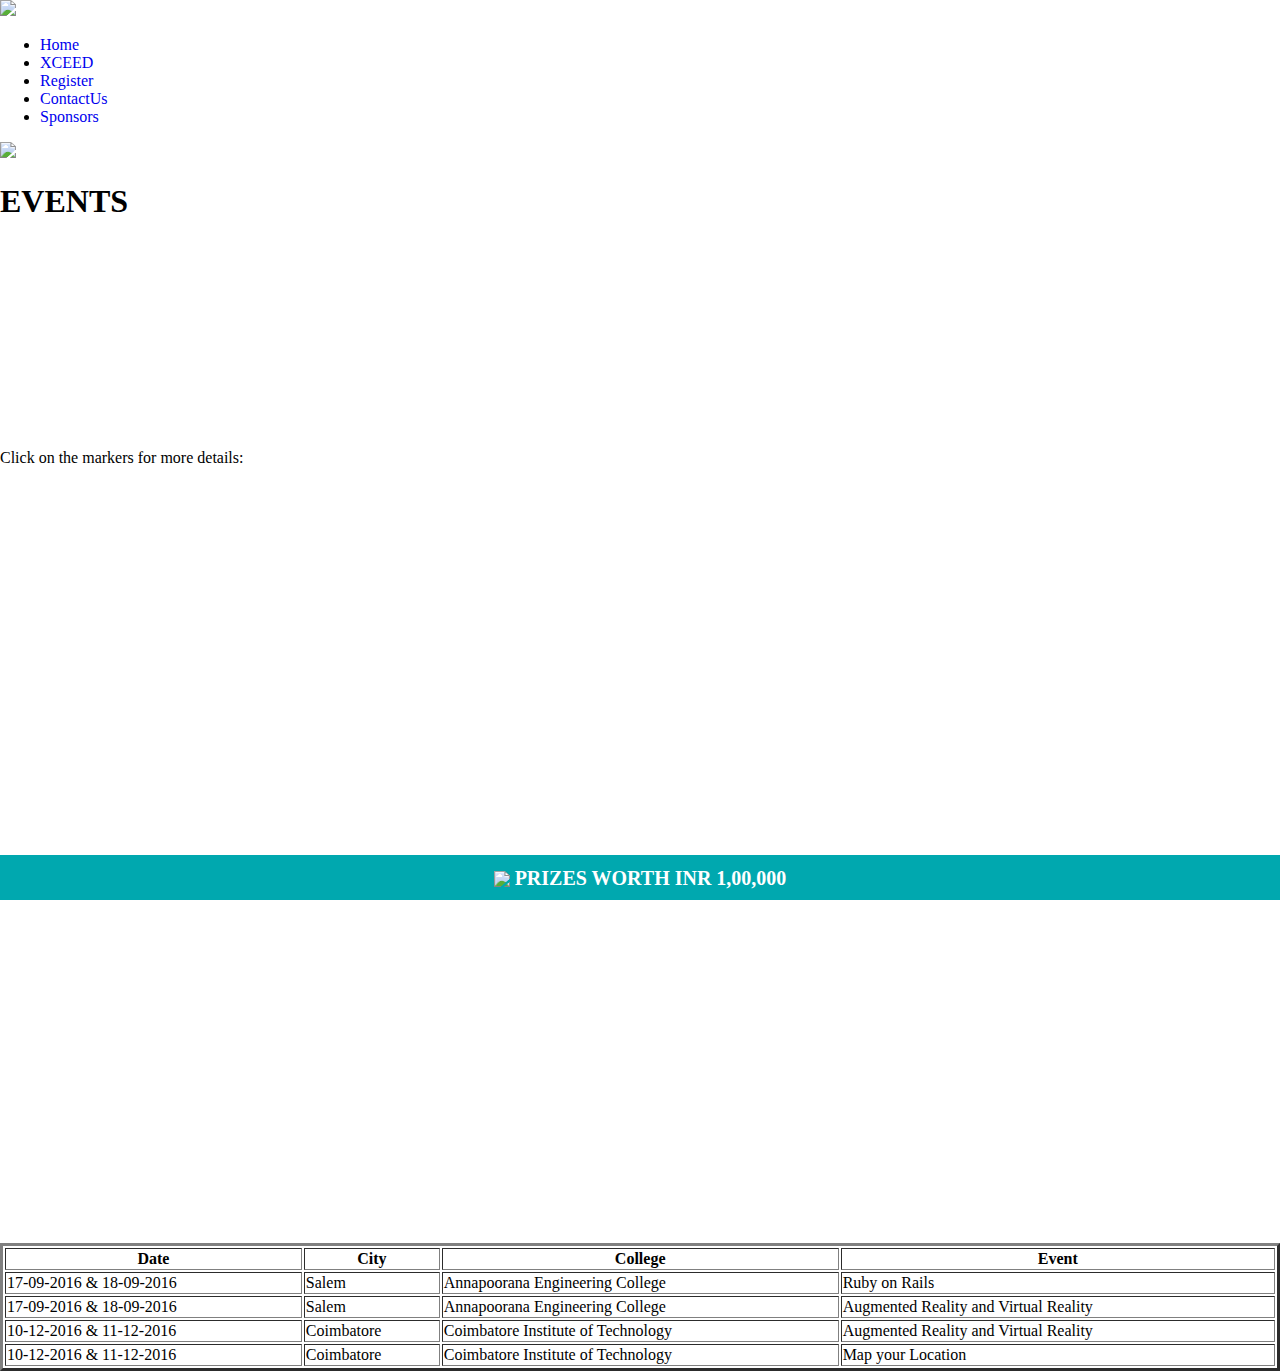
==== maps.html @ da53a8ea "Add files via upload" ====
<!DOCTYPE HTML>
<html>
  <head>
  <meta charset="utf-8">
  <meta http-equiv="X-UA-Compatible" content="IE=edge">
  <title>XCEED</title>
  <meta name="viewport" content="width=device-width, initial-scale=1">
  <meta name="description" content="Free HTML5 Website Template by gettemplates.co" />
  <meta name="keywords" content="free website templates, free html5, free template, free bootstrap, free website template, html5, css3, mobile first, responsive" />
  <meta name="author" content="gettemplates.co" />

    <!-- Facebook and Twitter integration -->
  <meta property="og:title" content=""/>
  <meta property="og:image" content=""/>
  <meta property="og:url" content=""/>
  <meta property="og:site_name" content=""/>
  <meta property="og:description" content=""/>
  <meta name="twitter:title" content="" />
  <meta name="twitter:image" content="" />
  <meta name="twitter:url" content="" />
  <meta name="twitter:card" content="" />

  <!-- <link href='https://fonts.googleapis.com/css?family=Work+Sans:400,300,600,400italic,700' rel='stylesheet' type='text/css'> -->
  
  <!-- Animate.css -->
  <link rel="stylesheet" href="css/animate.css">
  <!-- Icomoon Icon Fonts-->
  <link rel="stylesheet" href="css/icomoon.css">
  <!-- Bootstrap  -->
  <link rel="stylesheet" href="css/bootstrap.css">

  <!-- Magnific Popup -->
  <link rel="stylesheet" href="css/magnific-popup.css">

  <!-- Owl Carousel  -->
  <link rel="stylesheet" href="css/owl.carousel.min.css">
  <link rel="stylesheet" href="css/owl.theme.default.min.css">

  <!-- Theme style  -->
  <link rel="stylesheet" href="css/style.css">

  <!-- Modernizr JS -->
  <script src="js/modernizr-2.6.2.min.js"></script>
  <!-- FOR IE9 below -->
  <!--[if lt IE 9]>
  <script src="js/respond.min.js"></script>
  <![endif]-->

  </head>

  <style>
    #map {
        height: 80%;
        width:40%;
        margin-bottom: 40px;
        margin-left: 40px;
      }
      /* Optional: Makes the sample page fill the window. */
      html, body {
        height: 100%;
        margin: 0;
        padding: 0;
      }

    .row1{
      height:100%;
      width: 100%;
      margin-bottom: 100px;

    }

    .footer #trophyImage {
    display: inline;
    height: 40px;
    width: auto;
    vertical-align: middle;
  }
  
    .footer p {
    display: inline;
    vertical-align: middle;
  }
  .footer {
    position: fixed;
    bottom: 0;
    width: 100%;
    text-align: center;
    background: #00a8af;
    color: rgb(255,255,255);
    font-weight: 600;
    font-size: 20px;
    text-transform: uppercase;
    padding: 10px 0;
  }


  .lid{
    height:100px;
    width:560px;
    padding-top:10px 

  }

  .lid1{
    height:100%;
    width:100%;
    padding-top:10px ;
  }

    .clear {
       clear: both; 
       height: 60px;
     }
    .h1{
    font-family: "Times New Roman", Times, serif; 
    }

    a.one:link, a.one:visited {
      background-color: white;
      color: black;
      border: 2px solid #00a8af;
      padding: 10px 20px;
      text-align: center;
      text-decoration: none;
      display: inline-block;
  }

  a.one:hover, a.one:active {
    background-color:#00a8af;
    color: white;
    font-size:150%;
  }

  a:link {
    text-decoration: none;
      color: darkgreenyellow;
  }

  a:visited {
    color: Black;
    text-decoration: none;
  }

  a:hover {
    color: blueviolet;
      text-decoration: underline;
      font-size: 150%;
  }

  a:active {
    color: blueviolet;
      text-decoration: underline;
  }
      /* Always set the map height explicitly to define the size of the div
       * element that contains the map. */
     
/* newly added style*/

      .gtco-cover1 {
  height: 180px;
  background-size: cover;
  background-position: top center;
  background-repeat: no-repeat;
  position: relative;
  float: left;
  width: 100%;
}
.gtco-cover1 .overlay {
  z-index: 1;
  position: absolute;
  bottom: 0;
  top: 0;
  left: 0;
  right: 0;
  background: rgba(0, 0, 0, 0.4);
}
.gtco-cover1 > .gtco-container {
  position: relative;
  z-index: 10;
}
.gtco-container-lid {
  max-height: 140px;
  max-width:1140px;
  position: relative;
  margin: 0;
  padding-left: 15px;
  padding-right: 15px;
}

@media screen and (max-width: 768px) {
  .gtco-cover1 {
    height: 300px;

  }
}
.gtco-cover1 .display-t,
.gtco-cover1 .display-tc {
  height: 280px;
  display: table;
  width: 100%;
}
@media screen and (max-width: 768px) {
  .gtco-cover1 .display-t,
  .gtco-cover1 .display-tc {
    height: 300px;

  }
}
.gtco-cover1.gtco-cover-sm {
  height: 300px;

}
@media screen and (max-width: 768px) {
  .gtco-cover1.gtco-cover-sm {
    height: 400px;

  }
}
.gtco-cover1.gtco-cover-sm .display-t,
.gtco-cover1.gtco-cover-sm .display-tc {
  height: 600px;
  display: table;
  width: 100%;
}
@media screen and (max-width: 768px) {
  .gtco-cover1.gtco-cover-sm .display-t,
  .gtco-cover1.gtco-cover-sm .display-tc {
    height: 400px;

  }
}


  </style>

  <script>
var map;
function initMap() { 
var Chennai = {lat: 13.082680, lng:80.270718}; 
var Madurai = {lat: 9.886596, lng:78.074523}; 
var Coimbatore = {lat: 11.112592, lng:77.035749}; 
var Tirupati = {lat: 13.628756, lng: 79.419179}; 
var Vellore = {lat:12.968076, lng:79.148261}; 
var Salem = {lat:11.664325, lng: 78.146014}; 
var Trichy = {lat: 10.790483, lng: 78.704673}; 
var Suratkal = {lat: 22.255730, lng: 84.904721}; 
var Pilani = {lat: 28.358016, lng:75.588799};

var mapOptions = {
                    center: new google.maps.LatLng(16.9165, 79.1325),
                    zoom: 4,

                    //zoom: 11,
                    //center: new google.maps.LatLng(40.6700, -73.9400), 

                    styles: [{"featureType":"administrative","elementType":"labels.text.fill","stylers":[{"color":"#444444"}]},{"featureType":"landscape","elementType":"all","stylers":[{"color":"#f2f2f2"}]},{"featureType":"poi","elementType":"all","stylers":[{"visibility":"off"}]},{"featureType":"road","elementType":"all","stylers":[{"saturation":-100},{"lightness":45}]},{"featureType":"road.highway","elementType":"all","stylers":[{"visibility":"simplified"}]},{"featureType":"road.arterial","elementType":"labels.icon","stylers":[{"visibility":"off"}]},{"featureType":"transit","elementType":"all","stylers":[{"visibility":"off"}]},{"featureType":"water","elementType":"all","stylers":[{"color":"#b6dae0"},{"visibility":"on"}]}]
                };
var map = new google.maps.Map(document.getElementById('map'), mapOptions);


var Mad_content="<a href='temp.html'>Battle of Bots</a>" ;
var Che_content="<a href='temp.html'>Battle of Bots</a>" ;
var Coi_content="<ul style='list-style-type:circle'><li><a href='map_coimbatore.html'>Map your location</a></li><li><a href='arvr_coimbatore.html'>Augmented and Virtual Reality</li></a><li>Battle of Bots</li></ul>";
var Tiru_content="<a href='temp.html'>Battle of Bots</a>" ;
var Trichy_content="<a href='temp.html'>Battle of Bots</a>"  ;
var Sur_content="<a href='temp.html'>Battle of Bots</a>"  ;
var Pila_content="<a href='temp.html'>Battle of Bots</a>"  ;
var Vell_content="<ul style='list-style-type:circle'><li><a href='temp.html'>Battle of Bots</a>  </li><li>Robotics Workshop </li></ul>";
var salem_content="<ul style='list-style-type:disc'><li><a href='arvr_coimbatore.html'>Augmented and Virtual Reality</li></a><li>Tweet it like twitter </li><li><a href='ror_salem.html'>Ruby on Rails</li></a></ul>";

var infowindow0 = new google.maps.InfoWindow({ content: Mad_content });
var infowindow1 = new google.maps.InfoWindow({ content: Che_content });
var infowindow2 = new google.maps.InfoWindow({ content: Coi_content });
var infowindow3 = new google.maps.InfoWindow({ content: Tiru_content });
var infowindow4 = new google.maps.InfoWindow({ content: Trichy_content });
var infowindow5 = new google.maps.InfoWindow({ content: Sur_content });
var infowindow6 = new google.maps.InfoWindow({ content: Pila_content });
var infowindow7 = new google.maps.InfoWindow({ content: Vell_content });
var infowindow8 = new google.maps.InfoWindow({ content: salem_content });
  
var marker0 = new google.maps.Marker({ position: Madurai ,map: map,title:'Thiagarajar College of Engineering,Madurai' }); 
var marker1 = new google.maps.Marker({ position: Coimbatore ,map: map,title:'Coimbatore institute of technology' });
var marker2 = new google.maps.Marker({ position: Tirupati ,map: map,title:'IIT Tirupathi'}); 
var marker3 = new google.maps.Marker({ position: Vellore, map: map,title:'Vellore Institute of Technology,Vellore' }); 
var marker4 = new google.maps.Marker({ position: Salem ,map: map ,title:'Annapoorana Engineering College,Salem'}); 
var marker5 = new google.maps.Marker({ position: Trichy ,map: map ,title:'Trichy'}); 
var marker6 = new google.maps.Marker({ position: Suratkal ,map: map ,title:'NIT Suratkal'}); 
var marker7 = new google.maps.Marker({ position: Pilani ,map: map ,title:'BITS Pilani'}); 
var marker8 = new google.maps.Marker({ position: Chennai ,map: map ,title:'Easwari Engineering College,Chennai'});
marker0.addListener('click', function() { infowindow0.open(map, marker0); });

marker1.addListener('click', function() { infowindow2.open(map, marker1); });
marker2.addListener('click', function() { infowindow3.open(map, marker2); });
marker3.addListener('click', function() { infowindow7.open(map, marker3); });
marker4.addListener('click', function() { infowindow8.open(map, marker4); });
marker5.addListener('click', function() { infowindow4.open(map, marker5); });
marker6.addListener('click', function() { infowindow5.open(map, marker6); });
marker7.addListener('click', function() { infowindow6.open(map, marker7); });
marker8.addListener('click', function() { infowindow1.open(map, marker8); });

 }

</script>


    <script src="https://maps.googleapis.com/maps/api/js?key=AIzaSyCWWqiC71LSZF1OQMVB8kbiRELkWx_2TF8&callback=initMap"
    async defer></script>
  <body>
    



<!--  MENU   ALONG WITH BGIMAGE-->

  <div class="gtco-loader"></div>
  

  <nav class="gtco-nav" role="navigation">
    <div class="gtco-container">
      <div class="row">
        <div class="col-xs-5 col-sm-3 ">
          <img class ="photo" src="images/k.png" >
        </div>
    
        <div class="col-xs-6 text-center menu-1">
          <ul>
            <li><a href="index.html">Home</a></li>
            <li  class="active"><a href="maps.html">XCEED</a></li>
            <li><a href="#">Register</a></li>
            <li><a href="contactus.html">ContactUs</a></li>
            <li><a href="sponsor.html">Sponsors</a></li>
          </ul>

        </div>


        <div class="col-xs-5 col-sm-3 ">
          <img class ="photo" src="images/unesco.png" >
        </div>

      </div>
      
    </div>
  </nav>


  <!--  BGIMAGE ALONG WITH TEXT ON IMAGE-->

  <header id="gtco-header" class="gtco-cover" role="banner" style="background-image:url(images/img_bg_1.jpg); height: 250px">
    <div class="gtco-container">
      <div class="row">
        <div class="col-md-8 col-md-offset-2 text-center">
          <div class="display-t" style="height:300px;">
            <div class="display-tc animate-box" style="height:300px;"  data-animate-effect="fadeIn">
              <h1 class = "titl">EVENTS</h1>
            </div>
          </div>
        </div>
      </div>
    </div>
  </header>
  


<!--   INFO BELOW  BELOW BACKGROUND IMAGE-->

<div class="row1">
<p>Click on the markers for more details:</p>
<div id="map" class="feature-left" ></div>  

      <div class="col-md-6">
        <div class="display-t"> 
          <table border="3" class="row1">
            <tr>
              <th>Date</th>
              <th>City</th>
              <th>College</th>
              <th>Event</th>
            </tr>

            <tr>
              <td>17-09-2016 & 18-09-2016</td>
              <td>Salem</td>
              <td>Annapoorana Engineering College</td>
              <td>Ruby on Rails</td>
            </tr>
            <tr>
              <td>17-09-2016 & 18-09-2016</td>
              <td>Salem</td>
              <td>Annapoorana Engineering College</td>
              <td>Augmented Reality and Virtual Reality</td>           
            <tr>
              <td>10-12-2016 & 11-12-2016</td>
              <td>Coimbatore</td>
              <td>Coimbatore Institute of Technology</td>
              <td>Augmented Reality and Virtual Reality</td> 
            </tr>
            <tr>
              <td>10-12-2016 & 11-12-2016</td>
              <td>Coimbatore</td>
              <td>Coimbatore Institute of Technology</td>
              <td>Map your Location</td> 
            </tr>
          </table>
        </div>
      </div>
    </div>
  </div> 


</div>

  <div class="footer">
    <img src="images/trophy.png" id="trophyImage" height= 60 />
    <p>Prizes worth INR 1,00,000</p>
  </div>

  <div class="gototop js-top">
    <a href="#" class="js-gotop"><i class="icon-arrow-up"></i></a>
  </div>
  
  <!-- jQuery -->
  <script src="js/jquery.min.js"></script>
  <!-- jQuery Easing -->
  <script src="js/jquery.easing.1.3.js"></script>
  <!-- Bootstrap -->
  <script src="js/bootstrap.min.js"></script>
  <!-- Waypoints -->
  <script src="js/jquery.waypoints.min.js"></script>
  <!-- Carousel -->
  <script src="js/owl.carousel.min.js"></script>
  <!-- countTo -->
  <script src="js/jquery.countTo.js"></script>
  <!-- Magnific Popup -->
  <script src="js/jquery.magnific-popup.min.js"></script>
  <script src="js/magnific-popup-options.js"></script>
  <!-- Main -->
  <script src="js/main.js"></script>

  </body>
</html>
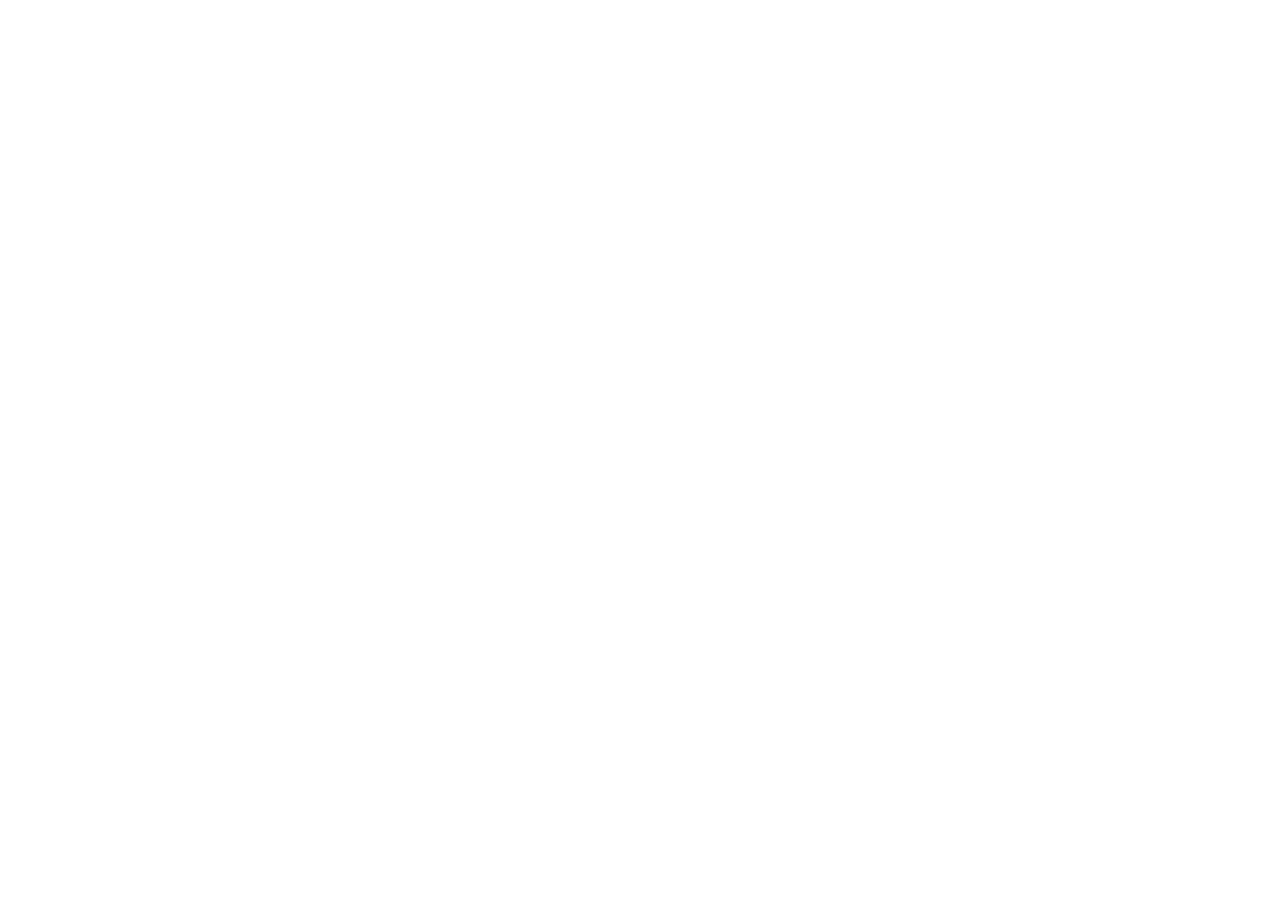
==== commit da2ff5c3: "Add files via upload" ====
--- a/maps.html
+++ b/maps.html
@@ -10,6 +10,12 @@
   <meta name="keywords" content="free website templates, free html5, free template, free bootstrap, free website template, html5, css3, mobile first, responsive" />
   <meta name="author" content="gettemplates.co" />
 
+  <!--
+    Oxygen by gettemplates.co
+    Twitter: http://twitter.com/gettemplateco
+    URL: http://gettemplates.co
+  -->
+
     <!-- Facebook and Twitter integration -->
   <meta property="og:title" content=""/>
   <meta property="og:image" content=""/>
@@ -21,12 +27,13 @@
   <meta name="twitter:url" content="" />
   <meta name="twitter:card" content="" />
 
-  <!-- <link href='https://fonts.googleapis.com/css?family=Work+Sans:400,300,600,400italic,700' rel='stylesheet' type='text/css'> -->
+  <!-- <link href='https://fonts.googleapis.com/css?family=Work+Sans:400,300,600,400italic,700' rel='stylesheet' type=' .text/s'> -->
   
   <!-- Animate.css -->
   <link rel="stylesheet" href="css/animate.css">
   <!-- Icomoon Icon Fonts-->
-  <link rel="stylesheet" href="css/icomoon.css">
+  <link rel="stylesheet" href="css/style.css">
+  
   <!-- Bootstrap  -->
   <link rel="stylesheet" href="css/bootstrap.css">
 
@@ -38,76 +45,19 @@
   <link rel="stylesheet" href="css/owl.theme.default.min.css">
 
   <!-- Theme style  -->
-  <link rel="stylesheet" href="css/style.css">
+  <link rel="stylesheet" href="css/icomoon.css">
 
   <!-- Modernizr JS -->
   <script src="js/modernizr-2.6.2.min.js"></script>
   <!-- FOR IE9 below -->
   <!--[if lt IE 9]>
-  <script src="js/respond.min.js"></script>
+  <s  .criptrc="js/respond.min.js"></script>
   <![endif]-->
 
   </head>
 
-  <style>
-    #map {
-        height: 80%;
-        width:40%;
-        margin-bottom: 40px;
-        margin-left: 40px;
-      }
-      /* Optional: Makes the sample page fill the window. */
-      html, body {
-        height: 100%;
-        margin: 0;
-        padding: 0;
-      }
-
-    .row1{
-      height:100%;
-      width: 100%;
-      margin-bottom: 100px;
-
-    }
-
-    .footer #trophyImage {
-    display: inline;
-    height: 40px;
-    width: auto;
-    vertical-align: middle;
-  }
-  
-    .footer p {
-    display: inline;
-    vertical-align: middle;
-  }
-  .footer {
-    position: fixed;
-    bottom: 0;
-    width: 100%;
-    text-align: center;
-    background: #00a8af;
-    color: rgb(255,255,255);
-    font-weight: 600;
-    font-size: 20px;
-    text-transform: uppercase;
-    padding: 10px 0;
-  }
-
-
-  .lid{
-    height:100px;
-    width:560px;
-    padding-top:10px 
-
-  }
-
-  .lid1{
-    height:100%;
-    width:100%;
-    padding-top:10px ;
-  }
-
+  <!--  MENU   ALONG WITH BGIMAGE-->
+  <style type="text/css">
     .clear {
        clear: both; 
        height: 60px;
@@ -115,7 +65,6 @@
     .h1{
     font-family: "Times New Roman", Times, serif; 
     }
-
     a.one:link, a.one:visited {
       background-color: white;
       color: black;
@@ -125,197 +74,113 @@
       text-decoration: none;
       display: inline-block;
   }
-
   a.one:hover, a.one:active {
     background-color:#00a8af;
     color: white;
     font-size:150%;
   }
-
   a:link {
     text-decoration: none;
       color: darkgreenyellow;
   }
-
   a:visited {
     color: Black;
     text-decoration: none;
   }
-
   a:hover {
     color: blueviolet;
       text-decoration: underline;
       font-size: 150%;
   }
-
   a:active {
     color: blueviolet;
       text-decoration: underline;
   }
       /* Always set the map height explicitly to define the size of the div
        * element that contains the map. */
-     
-/* newly added style*/
-
-      .gtco-cover1 {
-  height: 180px;
-  background-size: cover;
-  background-position: top center;
-  background-repeat: no-repeat;
-  position: relative;
-  float: left;
+  #map {
+  margin-top: 20px;
+  height: 90%;
   width: 100%;
-}
-.gtco-cover1 .overlay {
-  z-index: 1;
-  position: absolute;
-  bottom: 0;
-  top: 0;
-  left: 0;
-  right: 0;
-  background: rgba(0, 0, 0, 0.4);
-}
-.gtco-cover1 > .gtco-container {
-  position: relative;
-  z-index: 10;
-}
-.gtco-container-lid {
-  max-height: 140px;
-  max-width:1140px;
-  position: relative;
-  margin: 0;
-  padding-left: 15px;
-  padding-right: 15px;
-}
-
-@media screen and (max-width: 768px) {
-  .gtco-cover1 {
-    height: 300px;
-
-  }
-}
-.gtco-cover1 .display-t,
-.gtco-cover1 .display-tc {
-  height: 280px;
-  display: table;
-  width: 100%;
-}
-@media screen and (max-width: 768px) {
-  .gtco-cover1 .display-t,
-  .gtco-cover1 .display-tc {
-    height: 300px;
-
-  }
-}
-.gtco-cover1.gtco-cover-sm {
-  height: 300px;
-
-}
-@media screen and (max-width: 768px) {
-  .gtco-cover1.gtco-cover-sm {
-    height: 400px;
-
-  }
-}
-.gtco-cover1.gtco-cover-sm .display-t,
-.gtco-cover1.gtco-cover-sm .display-tc {
-  height: 600px;
-  display: table;
-  width: 100%;
-}
-@media screen and (max-width: 768px) {
-  .gtco-cover1.gtco-cover-sm .display-t,
-  .gtco-cover1.gtco-cover-sm .display-tc {
-    height: 400px;
-
-  }
-}
-
-
+  border-radius: 30px;
+  }
+  html, body {
+        height: 100%;
+        margin: 0;
+        padding: 0;
+     }
   </style>
 
+
   <script>
-var map;
-function initMap() { 
-var Chennai = {lat: 13.082680, lng:80.270718}; 
-var Madurai = {lat: 9.886596, lng:78.074523}; 
-var Coimbatore = {lat: 11.112592, lng:77.035749}; 
-var Tirupati = {lat: 13.628756, lng: 79.419179}; 
-var Vellore = {lat:12.968076, lng:79.148261}; 
-var Salem = {lat:11.664325, lng: 78.146014}; 
-var Trichy = {lat: 10.790483, lng: 78.704673}; 
-var Suratkal = {lat: 22.255730, lng: 84.904721}; 
-var Pilani = {lat: 28.358016, lng:75.588799};
-
-var mapOptions = {
-                    center: new google.maps.LatLng(16.9165, 79.1325),
-                    zoom: 4,
-
-                    //zoom: 11,
-                    //center: new google.maps.LatLng(40.6700, -73.9400), 
-
-                    styles: [{"featureType":"administrative","elementType":"labels.text.fill","stylers":[{"color":"#444444"}]},{"featureType":"landscape","elementType":"all","stylers":[{"color":"#f2f2f2"}]},{"featureType":"poi","elementType":"all","stylers":[{"visibility":"off"}]},{"featureType":"road","elementType":"all","stylers":[{"saturation":-100},{"lightness":45}]},{"featureType":"road.highway","elementType":"all","stylers":[{"visibility":"simplified"}]},{"featureType":"road.arterial","elementType":"labels.icon","stylers":[{"visibility":"off"}]},{"featureType":"transit","elementType":"all","stylers":[{"visibility":"off"}]},{"featureType":"water","elementType":"all","stylers":[{"color":"#b6dae0"},{"visibility":"on"}]}]
-                };
-var map = new google.maps.Map(document.getElementById('map'), mapOptions);
-
-
-var Mad_content="<a href='temp.html'>Battle of Bots</a>" ;
-var Che_content="<a href='temp.html'>Battle of Bots</a>" ;
-var Coi_content="<ul style='list-style-type:circle'><li><a href='map_coimbatore.html'>Map your location</a></li><li><a href='arvr_coimbatore.html'>Augmented and Virtual Reality</li></a><li>Battle of Bots</li></ul>";
-var Tiru_content="<a href='temp.html'>Battle of Bots</a>" ;
-var Trichy_content="<a href='temp.html'>Battle of Bots</a>"  ;
-var Sur_content="<a href='temp.html'>Battle of Bots</a>"  ;
-var Pila_content="<a href='temp.html'>Battle of Bots</a>"  ;
-var Vell_content="<ul style='list-style-type:circle'><li><a href='temp.html'>Battle of Bots</a>  </li><li>Robotics Workshop </li></ul>";
-var salem_content="<ul style='list-style-type:disc'><li><a href='arvr_coimbatore.html'>Augmented and Virtual Reality</li></a><li>Tweet it like twitter </li><li><a href='ror_salem.html'>Ruby on Rails</li></a></ul>";
-
-var infowindow0 = new google.maps.InfoWindow({ content: Mad_content });
-var infowindow1 = new google.maps.InfoWindow({ content: Che_content });
-var infowindow2 = new google.maps.InfoWindow({ content: Coi_content });
-var infowindow3 = new google.maps.InfoWindow({ content: Tiru_content });
-var infowindow4 = new google.maps.InfoWindow({ content: Trichy_content });
-var infowindow5 = new google.maps.InfoWindow({ content: Sur_content });
-var infowindow6 = new google.maps.InfoWindow({ content: Pila_content });
-var infowindow7 = new google.maps.InfoWindow({ content: Vell_content });
-var infowindow8 = new google.maps.InfoWindow({ content: salem_content });
-  
-var marker0 = new google.maps.Marker({ position: Madurai ,map: map,title:'Thiagarajar College of Engineering,Madurai' }); 
-var marker1 = new google.maps.Marker({ position: Coimbatore ,map: map,title:'Coimbatore institute of technology' });
-var marker2 = new google.maps.Marker({ position: Tirupati ,map: map,title:'IIT Tirupathi'}); 
-var marker3 = new google.maps.Marker({ position: Vellore, map: map,title:'Vellore Institute of Technology,Vellore' }); 
-var marker4 = new google.maps.Marker({ position: Salem ,map: map ,title:'Annapoorana Engineering College,Salem'}); 
-var marker5 = new google.maps.Marker({ position: Trichy ,map: map ,title:'Trichy'}); 
-var marker6 = new google.maps.Marker({ position: Suratkal ,map: map ,title:'NIT Suratkal'}); 
-var marker7 = new google.maps.Marker({ position: Pilani ,map: map ,title:'BITS Pilani'}); 
-var marker8 = new google.maps.Marker({ position: Chennai ,map: map ,title:'Easwari Engineering College,Chennai'});
-marker0.addListener('click', function() { infowindow0.open(map, marker0); });
-
-marker1.addListener('click', function() { infowindow2.open(map, marker1); });
-marker2.addListener('click', function() { infowindow3.open(map, marker2); });
-marker3.addListener('click', function() { infowindow7.open(map, marker3); });
-marker4.addListener('click', function() { infowindow8.open(map, marker4); });
-marker5.addListener('click', function() { infowindow4.open(map, marker5); });
-marker6.addListener('click', function() { infowindow5.open(map, marker6); });
-marker7.addListener('click', function() { infowindow6.open(map, marker7); });
-marker8.addListener('click', function() { infowindow1.open(map, marker8); });
-
- }
-
-</script>
+    var map;
+    function initMap() { 
+    var Chennai = {lat: 13.082680, lng:80.270718}; 
+    var Madurai = {lat: 9.886596, lng:78.074523}; 
+    var Coimbatore = {lat: 11.112592, lng:77.035749}; 
+    var Tirupati = {lat: 13.628756, lng: 79.419179}; 
+    var Vellore = {lat:12.968076, lng:79.148261}; 
+    var Salem = {lat:11.664325, lng: 78.146014}; 
+    var Trichy = {lat: 10.790483, lng: 78.704673}; 
+    var Suratkal = {lat: 22.255730, lng: 84.904721}; 
+    var Pilani = {lat: 28.358016, lng:75.588799};
+    var mapOptions = {
+                        center: new google.maps.LatLng(18.0574 , 78.9382),
+                        zoom: 5,
+                        //zoom: 11,
+                        //center: new google.maps.LatLng(40.6700, -73.9400), 
+                        styles: [{"featureType":"administrative","elementType":"labels.text.fill","stylers":[{"color":"#444444"}]},{"featureType":"landscape","elementType":"all","stylers":[{"color":"#f2f2f2"}]},{"featureType":"poi","elementType":"all","stylers":[{"visibility":"off"}]},{"featureType":"road","elementType":"all","stylers":[{"saturation":-100},{"lightness":45}]},{"featureType":"road.highway","elementType":"all","stylers":[{"visibility":"simplified"}]},{"featureType":"road.arterial","elementType":"labels.icon","stylers":[{"visibility":"off"}]},{"featureType":"transit","elementType":"all","stylers":[{"visibility":"off"}]},{"featureType":"water","elementType":"all","stylers":[{"color":"#b6dae0"},{"visibility":"on"}]}]
+                    };
+    var map = new google.maps.Map(document.getElementById('map'), mapOptions);
+    var Mad_content="<a href='temp.html'>Battle of Bots</a>" ;
+    var Che_content="<a href='temp.html'>Battle of Bots</a>" ;
+    var Coi_content="<ul style='list-style-type:circle'><li><a href='map_coimbatore.html'>Map your location</a></li><li><a href='arvr_coimbatore.html'>Augmented and Virtual Reality</li></a><li>Battle of Bots</li></ul>";
+    var Tiru_content="<a href='temp.html'>Battle of Bots</a>" ;
+    var Trichy_content="<a href='temp.html'>Battle of Bots</a>"  ;
+    var Sur_content="<a href='temp.html'>Battle of Bots</a>"  ;
+    var Pila_content="<a href='temp.html'>Battle of Bots</a>"  ;
+    var Vell_content="<ul style='list-style-type:circle'><li><a href='temp.html'>Battle of Bots</a>  </li><li>Robotics Workshop </li></ul>";
+    var salem_content="<ul style='list-style-type:disc'><li><a href='arvr_coimbatore.html'>Augmented and Virtual Reality</li></a><li>Tweet it like twitter </li><li><a href='ror_salem.html'>Ruby on Rails</li></a></ul>";
+    var infowindow0 = new google.maps.InfoWindow({ content: Mad_content });
+    var infowindow1 = new google.maps.InfoWindow({ content: Che_content });
+    var infowindow2 = new google.maps.InfoWindow({ content: Coi_content });
+    var infowindow3 = new google.maps.InfoWindow({ content: Tiru_content });
+    var infowindow4 = new google.maps.InfoWindow({ content: Trichy_content });
+    var infowindow5 = new google.maps.InfoWindow({ content: Sur_content });
+    var infowindow6 = new google.maps.InfoWindow({ content: Pila_content });
+    var infowindow7 = new google.maps.InfoWindow({ content: Vell_content });
+    var infowindow8 = new google.maps.InfoWindow({ content: salem_content });
+      
+    var marker0 = new google.maps.Marker({ position: Madurai ,map: map,title:'Thiagarajar College of Engineering,Madurai' }); 
+    var marker1 = new google.maps.Marker({ position: Coimbatore ,map: map,title:'Coimbatore institute of technology' });
+    var marker2 = new google.maps.Marker({ position: Tirupati ,map: map,title:'IIT Tirupathi'}); 
+    var marker3 = new google.maps.Marker({ position: Vellore, map: map,title:'Vellore Institute of Technology,Vellore' }); 
+    var marker4 = new google.maps.Marker({ position: Salem ,map: map ,title:'Annapoorana Engineering College,Salem'}); 
+    var marker5 = new google.maps.Marker({ position: Trichy ,map: map ,title:'Trichy'}); 
+    var marker6 = new google.maps.Marker({ position: Suratkal ,map: map ,title:'NIT Suratkal'}); 
+    var marker7 = new google.maps.Marker({ position: Pilani ,map: map ,title:'BITS Pilani'}); 
+    var marker8 = new google.maps.Marker({ position: Chennai ,map: map ,title:'Easwari Engineering College,Chennai'});
+    marker0.addListener('click', function() { infowindow0.open(map, marker0); });
+    marker1.addListener('click', function() { infowindow2.open(map, marker1); });
+    marker2.addListener('click', function() { infowindow3.open(map, marker2); });
+    marker3.addListener('click', function() { infowindow7.open(map, marker3); });
+    marker4.addListener('click', function() { infowindow8.open(map, marker4); });
+    marker5.addListener('click', function() { infowindow4.open(map, marker5); });
+    marker6.addListener('click', function() { infowindow5.open(map, marker6); });
+    marker7.addListener('click', function() { infowindow6.open(map, marker7); });
+    marker8.addListener('click', function() { infowindow1.open(map, marker8); });
+    }
+  </script>
 
 
     <script src="https://maps.googleapis.com/maps/api/js?key=AIzaSyCWWqiC71LSZF1OQMVB8kbiRELkWx_2TF8&callback=initMap"
     async defer></script>
+
+
   <body>
-    
-
-
-
-<!--  MENU   ALONG WITH BGIMAGE-->
-
   <div class="gtco-loader"></div>
   
-
+  <div id="page">
   <nav class="gtco-nav" role="navigation">
     <div class="gtco-container">
       <div class="row">
@@ -326,12 +191,10 @@
         <div class="col-xs-6 text-center menu-1">
           <ul>
             <li><a href="index.html">Home</a></li>
-            <li  class="active"><a href="maps.html">XCEED</a></li>
-            <li><a href="#">Register</a></li>
+            <li class="active"><a href="maps.html">XCEED</a></li>
             <li><a href="contactus.html">ContactUs</a></li>
             <li><a href="sponsor.html">Sponsors</a></li>
           </ul>
-
         </div>
 
 
@@ -343,7 +206,6 @@
       
     </div>
   </nav>
-
 
   <!--  BGIMAGE ALONG WITH TEXT ON IMAGE-->
 
@@ -360,66 +222,110 @@
       </div>
     </div>
   </header>
-  
-
-
-<!--   INFO BELOW  BELOW BACKGROUND IMAGE-->
-
-<div class="row1">
-<p>Click on the markers for more details:</p>
-<div id="map" class="feature-left" ></div>  
-
-      <div class="col-md-6">
-        <div class="display-t"> 
-          <table border="3" class="row1">
-            <tr>
-              <th>Date</th>
-              <th>City</th>
-              <th>College</th>
-              <th>Event</th>
-            </tr>
-
-            <tr>
-              <td>17-09-2016 & 18-09-2016</td>
-              <td>Salem</td>
-              <td>Annapoorana Engineering College</td>
-              <td>Ruby on Rails</td>
-            </tr>
-            <tr>
-              <td>17-09-2016 & 18-09-2016</td>
-              <td>Salem</td>
-              <td>Annapoorana Engineering College</td>
-              <td>Augmented Reality and Virtual Reality</td>           
-            <tr>
-              <td>10-12-2016 & 11-12-2016</td>
-              <td>Coimbatore</td>
-              <td>Coimbatore Institute of Technology</td>
-              <td>Augmented Reality and Virtual Reality</td> 
-            </tr>
-            <tr>
-              <td>10-12-2016 & 11-12-2016</td>
-              <td>Coimbatore</td>
-              <td>Coimbatore Institute of Technology</td>
-              <td>Map your Location</td> 
-            </tr>
-          </table>
+
+  <div class="gtco-features-2">
+    <div class="gtco-container">
+      <div class="row">
+        
+        <div class="col-md-6" style="padding-top: 40px">
+          <div class="feature-left animate-box" data-animate-effect="fadeInLeft">
+              <span class="icon">
+                <i class="icon-map"></i>
+              </span>
+              <div class="feature-copy">
+                <h3>Click on the marker</h3>
+                <p>Click on the marker near your location to know about the event date and venue.</p>
+              </div>
+
+              <div style="padding-top: 40px">
+                <table class="table table-bordered table-hover">
+                        <thead class="thead-inverse">
+                          <tr>
+                            
+                            <th>City Names</th>
+                            <th>Date</th>
+                            <th>Venue</th>
+                          </tr>
+                        </thead>
+                        <tr scope="row">
+                          <td>Chennai</td>
+                          <td>January 21,22</td>
+                          <td>Easwari Engineering College</td>
+                           
+                        </tr>
+                        <tr scope="row">
+                          <td>Coimbatore</td>
+                          <td>December 10,11</td>                          
+                          <td>Coimbatore Institute of Technology</td>
+                          
+                        </tr>
+
+                        <tr scope="row">
+                          <td>Madurai</td>
+                          <td>January 21,22</td>                          
+                          <td>Thiagarajar College of Engineering</td>
+                          
+                        </tr>
+
+                        <tr scope="row">                          
+                          <td>Tirupati</td>
+                          <td>January 7,8</td>
+                          <td>IIT Tirupati</td>  
+                        </tr>
+                        
+                        <tr scope="row">
+                          <td>Vellore</td>
+                          <td>January 21,22</td>                          
+                          <td>Vellore Institute of Technology</td> 
+                        </tr>
+
+                        <tr scope="row">
+                          <td>Salem</td>
+                          <td>September 17,18</td>                          
+                          <td>Annapoorana Engineering College</td>
+                        </tr>
+                        
+                        <tr scope="row">
+                          <td>Trichy</td>
+                          <td>Will be informed soon</td>
+                          <td>Will be informed soon</td> 
+                        </tr>
+                        <tr scope="row">                          
+                          <td>Suratkal</td>
+                          <td>October 2,3</td>
+                          <td>NIT Suratkal</td> 
+                        </tr>
+                        <tr scope="row">                          
+                          <td>Pilani</td>
+                          <td>October 17,18</td>
+                          <td>BITS Pilani</td> 
+                        </tr>
+                      </table>
+                    </div>
+          </div>
+        </div>
+
+        <div class="col-md-6">
+          <div class="display-t" style="height:700px; width: 100%;">
+            <div class="display-tc" style="height:700px;width: 100%;">
+              <div id="map"></div>
+            </div>
+          </div>
         </div>
       </div>
     </div>
-  </div> 
-
-
-</div>
+  </div>
 
   <div class="footer">
     <img src="images/trophy.png" id="trophyImage" height= 60 />
     <p>Prizes worth INR 1,00,000</p>
   </div>
 
+  <div style="height: 10px; clear: both;"></div>
   <div class="gototop js-top">
     <a href="#" class="js-gotop"><i class="icon-arrow-up"></i></a>
   </div>
-  
+</div>  
   <!-- jQuery -->
   <script src="js/jquery.min.js"></script>
   <!-- jQuery Easing -->
@@ -439,5 +345,4 @@
   <script src="js/main.js"></script>
 
   </body>
-</html>
-
+</html>--- a/css/style.css
+++ b/css/style.css
@@ -0,0 +1,1451 @@
+@font-face {
+  font-family: 'icomoon';
+  src: url("../fonts/icomoon/icomoon.eot?srf3rx");
+  src: url("../fonts/icomoon/icomoon.eot?srf3rx#iefix") format("embedded-opentype"), url("../fonts/icomoon/icomoon.ttf?srf3rx") format("truetype"), url("../fonts/icomoon/icomoon.woff?srf3rx") format("woff"), url("../fonts/icomoon/icomoon.svg?srf3rx#icomoon") format("svg");
+  font-weight: normal;
+  font-style: normal;
+}
+/* =======================================================
+*
+*   Template Style 
+*
+* ======================================================= */
+
+
+    .footer #trophyImage {
+    display: inline;
+    height: 40px;
+    width: auto;
+    vertical-align: middle;
+  }
+  
+    .footer p {
+    display: inline;
+    vertical-align: middle;
+  }
+  .footer {
+    position: fixed;
+    bottom: 0;
+    width: 100%;
+    text-align: center;
+    background: #00a8af;
+    color: rgb(255,255,255);
+    font-weight: 600;
+    font-size: 20px;
+    text-transform: uppercase;
+    padding: 10px 0;
+  }
+
+
+
+
+
+body {
+  font-family: "Work Sans", Arial, sans-serif;
+  font-weight: 400;
+  font-size: 16px;
+  line-height: 1.7;
+  color: #828282;
+  background: #fff;
+}
+
+#page {
+  position: relative;
+  overflow-x: hidden;
+  width: 100%;
+  height: 100%;
+  -webkit-transition: 0.5s;
+  -o-transition: 0.5s;
+  transition: 0.5s;
+}
+.offcanvas #page {
+  overflow: hidden;
+  position: absolute;
+}
+.offcanvas #page:after {
+  -webkit-transition: 2s;
+  -o-transition: 2s;
+  transition: 2s;
+  position: absolute;
+  top: 0;
+  right: 0;
+  bottom: 0;
+  left: 0;
+  z-index: 101;
+  background: rgba(0, 0, 0, 0.7);
+  content: "";
+}
+
+a {
+  color: #52d3aa;
+  -webkit-transition: 0.5s;
+  -o-transition: 0.5s;
+  transition: 0.5s;
+}
+a:hover, a:active, a:focus {
+  color: #52d3aa;
+  outline: none;
+  text-decoration: none;
+}
+
+p {
+  margin-bottom: 20px;
+}
+
+h1, h2, h3, h4, h5, h6, figure {
+  color: #000;
+  font-family: "Work Sans", Arial, sans-serif;
+  font-weight: 400;
+  margin: 0 0 20px 0;
+}
+
+.titl{
+  font-family: Georgia,serif;
+  font size :10%;
+  font-style: oblique;
+  font-variant: small-caps;
+  font-weight: 300;
+}
+
+.til{
+  font-family: Georgia,serif;
+  font-style: oblique;
+  font-variant: small-caps;
+  font-weight: 300;
+  color:#fff;
+}
+
+.photo{
+  width: 90%;
+  height: 90%;
+}
+
+.sep{
+  width: 70%;
+  height: 70%;
+}
+
+::-webkit-selection {
+  color: #fff;
+  background: #52d3aa;
+}
+
+::-moz-selection {
+  color: #fff;
+  background: #52d3aa;
+}
+
+::selection {
+  color: #fff;
+  background: #52d3aa;
+}
+
+.gtco-container {
+  max-width: 1140px;
+  position: relative;
+  margin: 0 auto;
+  padding-left: 15px;
+  padding-right: 15px;
+}
+
+.gtco-nav {
+  position: absolute;
+  top: 0;
+  margin: 0;
+  padding: 0;
+  width: 100%;
+  padding: 40px 0;
+  z-index: 1001;
+}
+@media screen and (max-width: 768px) {
+  .gtco-nav {
+    padding: 20px 0;
+  }
+}
+.gtco-nav #gtco-logo {
+  font-size: 20px;
+  margin: 0;
+  padding: 0;
+  text-transform: uppercase;
+  font-weight: bold;
+}
+.gtco-nav a {
+  padding: 5px 10px;
+  color: #fff;
+}
+@media screen and (max-width: 768px) {
+  .gtco-nav .menu-1, .gtco-nav .menu-2 {
+    display: none;
+  }
+}
+.gtco-nav ul {
+  padding: 0;
+  margin: 2px 0 0 0;
+}
+.gtco-nav ul li {
+  padding: 0;
+  margin: 0;
+  list-style: none;
+  display: inline;
+}
+.gtco-nav ul li a {
+  font-size: 14px;
+  padding: 30px 10px;
+  text-transform: uppercase;
+  color: rgba(255, 255, 255, 0.5);
+  -webkit-transition: 0.5s;
+  -o-transition: 0.5s;
+  transition: 0.5s;
+}
+.gtco-nav ul li a:hover, .gtco-nav ul li a:focus, .gtco-nav ul li a:active {
+  color: white;
+}
+.gtco-nav ul li.has-dropdown {
+  position: relative;
+}
+.gtco-nav ul li.has-dropdown .dropdown {
+  width: 130px;
+  -webkit-box-shadow: 0px 14px 33px -9px rgba(0, 0, 0, 0.75);
+  -moz-box-shadow: 0px 14px 33px -9px rgba(0, 0, 0, 0.75);
+  box-shadow: 0px 14px 33px -9px rgba(0, 0, 0, 0.75);
+  z-index: 1002;
+  visibility: hidden;
+  opacity: 0;
+  position: absolute;
+  top: 40px;
+  left: 0;
+  text-align: left;
+  background: #fff;
+  padding: 20px;
+  -webkit-border-radius: 4px;
+  -moz-border-radius: 4px;
+  -ms-border-radius: 4px;
+  border-radius: 4px;
+  -webkit-transition: 0s;
+  -o-transition: 0s;
+  transition: 0s;
+}
+.gtco-nav ul li.has-dropdown .dropdown:before {
+  bottom: 100%;
+  left: 40px;
+  border: solid transparent;
+  content: " ";
+  height: 0;
+  width: 0;
+  position: absolute;
+  pointer-events: none;
+  border-bottom-color: #fff;
+  border-width: 8px;
+  margin-left: -8px;
+}
+.gtco-nav ul li.has-dropdown .dropdown li {
+  display: block;
+  margin-bottom: 7px;
+}
+.gtco-nav ul li.has-dropdown .dropdown li:last-child {
+  margin-bottom: 0;
+}
+.gtco-nav ul li.has-dropdown .dropdown li a {
+  padding: 2px 0;
+  display: block;
+  color: #999999;
+  line-height: 1.2;
+  text-transform: none;
+  font-size: 15px;
+}
+.gtco-nav ul li.has-dropdown .dropdown li a:hover {
+  color: #000;
+}
+.gtco-nav ul li.has-dropdown:hover a, .gtco-nav ul li.has-dropdown:focus a {
+  color: #fff;
+}
+.gtco-nav ul li.btn-cta a {
+  color: #52d3aa;
+}
+.gtco-nav ul li.btn-cta a span {
+  background: #fff;
+  padding: 4px 20px;
+  display: -moz-inline-stack;
+  display: inline-block;
+  zoom: 1;
+  *display: inline;
+  -webkit-transition: 0.3s;
+  -o-transition: 0.3s;
+  transition: 0.3s;
+  -webkit-border-radius: 100px;
+  -moz-border-radius: 100px;
+  -ms-border-radius: 100px;
+  border-radius: 100px;
+}
+.gtco-nav ul li.btn-cta a:hover span {
+  -webkit-box-shadow: 0px 14px 20px -9px rgba(0, 0, 0, 0.75);
+  -moz-box-shadow: 0px 14px 20px -9px rgba(0, 0, 0, 0.75);
+  box-shadow: 0px 14px 20px -9px rgba(0, 0, 0, 0.75);
+}
+.gtco-nav ul li.active > a {
+  color: #fff !important;
+}
+
+#gtco-header,
+#gtco-counter,
+.gtco-bg {
+  background-size: cover;
+  background-position: top center;
+  background-repeat: no-repeat;
+  position: relative;
+}
+
+.gtco-bg {
+  background-position: center center;
+  width: 100%;
+  float: left;
+  position: relative;
+}
+
+.gtco-video {
+  height: 450px;
+  overflow: hidden;
+  -webkit-border-radius: 7px;
+  -moz-border-radius: 7px;
+  -ms-border-radius: 7px;
+  border-radius: 7px;
+}
+.gtco-video a {
+  z-index: 1001;
+  position: absolute;
+  top: 50%;
+  left: 50%;
+  margin-top: -45px;
+  margin-left: -45px;
+  width: 90px;
+  height: 90px;
+  display: table;
+  text-align: center;
+  background: #fff;
+  -webkit-box-shadow: 0px 14px 30px -15px rgba(0, 0, 0, 0.75);
+  -moz-box-shadow: 0px 14px 30px -15px rgba(0, 0, 0, 0.75);
+  box-shadow: 0px 14px 30px -15px rgba(0, 0, 0, 0.75);
+  -webkit-border-radius: 50%;
+  -moz-border-radius: 50%;
+  -ms-border-radius: 50%;
+  border-radius: 50%;
+}
+.gtco-video a i {
+  text-align: center;
+  display: table-cell;
+  vertical-align: middle;
+  font-size: 40px;
+}
+.gtco-video .overlay {
+  position: absolute;
+  top: 0;
+  left: 0;
+  right: 0;
+  bottom: 0;
+  background: rgba(0, 0, 0, 0.5);
+  -webkit-transition: 0.5s;
+  -o-transition: 0.5s;
+  transition: 0.5s;
+}
+.gtco-video:hover .overlay {
+  background: rgba(0, 0, 0, 0.7);
+}
+.gtco-video:hover a {
+  position: relative;
+  -webkit-transform: scale(1.2);
+  -moz-transform: scale(1.2);
+  -ms-transform: scale(1.2);
+  -o-transform: scale(1.2);
+  transform: scale(1.2);
+}
+
+.gtco-cover {
+  height: 900px;
+  background-size: cover;
+  background-position: top center;
+  background-repeat: no-repeat;
+  position: relative;
+  float: left;
+  width: 100%;
+}
+.gtco-cover .overlay {
+  z-index: 1;
+  position: absolute;
+  bottom: 0;
+  top: 0;
+  left: 0;
+  right: 0;
+  background: rgba(0, 0, 0, 0.4);
+}
+.gtco-cover > .gtco-container {
+  position: relative;
+  z-index: 10;
+}
+@media screen and (max-width: 768px) {
+  .gtco-cover {
+    height: 600px;
+  }
+}
+.gtco-cover .display-t,
+.gtco-cover .display-tc {
+  height: 900px;
+  display: table;
+  width: 100%;
+}
+@media screen and (max-width: 768px) {
+  .gtco-cover .display-t,
+  .gtco-cover .display-tc {
+    height: 600px;
+  }
+}
+.gtco-cover.gtco-cover-sm {
+  height: 600px;
+}
+@media screen and (max-width: 768px) {
+  .gtco-cover.gtco-cover-sm {
+    height: 400px;
+  }
+}
+.gtco-cover.gtco-cover-sm .display-t,
+.gtco-cover.gtco-cover-sm .display-tc {
+  height: 600px;
+  display: table;
+  width: 100%;
+}
+@media screen and (max-width: 768px) {
+  .gtco-cover.gtco-cover-sm .display-t,
+  .gtco-cover.gtco-cover-sm .display-tc {
+    height: 400px;
+  }
+}
+
+#gtco-counter {
+  height: 500px;
+}
+#gtco-counter .display-t,
+#gtco-counter .display-tc {
+  height: 500px;
+  display: table;
+  width: 100%;
+}
+@media screen and (max-width: 768px) {
+  #gtco-counter {
+    height: inherit;
+    padding: 7em 0;
+  }
+  #gtco-counter .display-t,
+  #gtco-counter .display-tc {
+    height: inherit;
+  }
+}
+
+.gtco-staff {
+  text-align: center;
+  margin-bottom: 30px;
+}
+.gtco-staff img {
+  width: 100px;
+  margin-bottom: 20px;
+  -webkit-border-radius: 50%;
+  -moz-border-radius: 50%;
+  -ms-border-radius: 50%;
+  border-radius: 50%;
+}
+.gtco-staff h3 {
+  font-size: 24px;
+  margin-bottom: 5px;
+}
+.gtco-staff p {
+  margin-bottom: 30px;
+}
+.gtco-staff .role {
+  color: #bfbfbf;
+  margin-bottom: 30px;
+  font-weight: normal;
+  display: block;
+}
+
+.gtco-social-icons {
+  margin: 0;
+  padding: 0;
+}
+.gtco-social-icons li {
+  margin: 0;
+  padding: 0;
+  list-style: none;
+  display: -moz-inline-stack;
+  display: inline-block;
+  zoom: 1;
+  *display: inline;
+}
+.gtco-social-icons li a {
+  display: -moz-inline-stack;
+  display: inline-block;
+  zoom: 1;
+  *display: inline;
+  color: #52d3aa;
+  padding-left: 10px;
+  padding-right: 10px;
+}
+.gtco-social-icons li a i {
+  font-size: 20px;
+}
+
+.gtco-contact-info ul {
+  padding: 0;
+  margin: 0;
+}
+.gtco-contact-info ul li {
+  padding: 0 0 0 50px;
+  margin: 0 0 30px 0;
+  list-style: none;
+  position: relative;
+}
+.gtco-contact-info ul li:before {
+  color: #52d3aa;
+  position: absolute;
+  left: 0;
+  top: .05em;
+  font-family: 'icomoon';
+  speak: none;
+  font-style: normal;
+  font-weight: normal;
+  font-variant: normal;
+  text-transform: none;
+  line-height: 1;
+  /* Better Font Rendering =========== */
+  -webkit-font-smoothing: antialiased;
+  -moz-osx-font-smoothing: grayscale;
+}
+.gtco-contact-info ul li.address:before {
+  font-size: 30px;
+  content: "\e9d1";
+}
+.gtco-contact-info ul li.phone:before {
+  font-size: 23px;
+  content: "\e9f4";
+}
+.gtco-contact-info ul li.email:before {
+  font-size: 23px;
+  content: "\e9da";
+}
+.gtco-contact-info ul li.url:before {
+  font-size: 23px;
+  content: "\e9af";
+}
+
+form label {
+  font-weight: normal !important;
+}
+
+#gtco-header .display-tc,
+#gtco-counter .display-tc,
+.gtco-cover .display-tc {
+  display: table-cell !important;
+  vertical-align: middle;
+}
+#gtco-header .display-tc h1, #gtco-header .display-tc h2,
+#gtco-counter .display-tc h1,
+#gtco-counter .display-tc h2,
+.gtco-cover .display-tc h1,
+.gtco-cover .display-tc h2 {
+  margin: 0;
+  padding: 0;
+  color: white;
+  text-transform: uppercase;
+}
+#gtco-header .display-tc h1,
+#gtco-counter .display-tc h1,
+.gtco-cover .display-tc h1 {
+  margin-bottom: 0px;
+  font-size: 70px;
+  line-height: 1.5;
+}
+@media screen and (max-width: 768px) {
+  #gtco-header .display-tc h1,
+  #gtco-counter .display-tc h1,
+  .gtco-cover .display-tc h1 {
+    font-size: 40px;
+  }
+}
+#gtco-header .display-tc h2,
+#gtco-counter .display-tc h2,
+.gtco-cover .display-tc h2 {
+  font-size: 20px;
+  line-height: 1.5;
+  margin-bottom: 30px;
+}
+#gtco-header .display-tc .btn,
+#gtco-counter .display-tc .btn,
+.gtco-cover .display-tc .btn {
+  padding: 15px 30px;
+  background: #fff !important;
+  color: #52d3aa;
+  border: none !important;
+  font-size: 18px;
+  text-transform: uppercase;
+}
+#gtco-header .display-tc .btn:hover,
+#gtco-counter .display-tc .btn:hover,
+.gtco-cover .display-tc .btn:hover {
+  background: #fff !important;
+  -webkit-box-shadow: 0px 14px 30px -15px rgba(0, 0, 0, 0.75) !important;
+  -moz-box-shadow: 0px 14px 30px -15px rgba(0, 0, 0, 0.75) !important;
+  box-shadow: 0px 14px 30px -15px rgba(0, 0, 0, 0.75) !important;
+}
+
+#gtco-counter {
+  text-align: center;
+}
+#gtco-counter .counter {
+  font-size: 50px;
+  margin-bottom: 10px;
+  color: #fff;
+  font-weight: 100;
+  display: block;
+}
+#gtco-counter .counter-label {
+  margin-bottom: 0;
+  text-transform: uppercase;
+  color: rgba(255, 255, 255, 0.5);
+  letter-spacing: .1em;
+}
+@media screen and (max-width: 768px) {
+  #gtco-counter .feature-center {
+    margin-bottom: 50px;
+  }
+}
+#gtco-counter .icon {
+  width: 70px;
+  height: 70px;
+  text-align: center;
+  -webkit-box-shadow: 0px 14px 30px -15px rgba(0, 0, 0, 0.75);
+  -moz-box-shadow: 0px 14px 30px -15px rgba(0, 0, 0, 0.75);
+  box-shadow: 0px 14px 30px -15px rgba(0, 0, 0, 0.75);
+  margin-bottom: 30px;
+}
+#gtco-counter .icon i {
+  height: 70px;
+}
+#gtco-counter .icon i:before {
+  display: block;
+  text-align: center;
+  margin-left: 3px;
+}
+
+#gtco-features,
+#gtco-features-2,
+#gtco-testimonial,
+#gtco-services,
+#gtco-started,
+#gtco-footer,
+.gtco-section {
+  padding: 7em 0;
+  clear: both;
+}
+@media screen and (max-width: 768px) {
+  #gtco-features,
+  #gtco-features-2,
+  #gtco-testimonial,
+  #gtco-services,
+  #gtco-started,
+  #gtco-footer,
+  .gtco-section {
+    padding: 3em 0;
+  }
+}
+
+#gtco-features-2 {
+  background: #efefef;
+  position: relative;
+  float: left;
+  width: 100%;
+}
+
+.feature-center {
+  text-align: center;
+  padding-left: 20px;
+  padding-right: 20px;
+  float: left;
+  width: 100%;
+  margin-bottom: 40px;
+}
+@media screen and (max-width: 768px) {
+  .feature-center {
+    margin-bottom: 50px;
+  }
+}
+.feature-center .icon {
+  width: 90px;
+  height: 90px;
+  background: #efefef;
+  display: table;
+  text-align: center;
+  margin: 0 auto 30px auto;
+  -webkit-border-radius: 50%;
+  -moz-border-radius: 50%;
+  -ms-border-radius: 50%;
+  border-radius: 50%;
+}
+.feature-center .icon i {
+  display: table-cell;
+  vertical-align: middle;
+  height: 90px;
+  font-size: 40px;
+  line-height: 40px;
+  color: #52d3aa;
+}
+.feature-center p, .feature-center h3 {
+  margin-bottom: 30px;
+}
+.feature-center h3 {
+  text-transform: uppercase;
+  font-size: 18px;
+  color: #5d5d5d;
+}
+
+.feature-left {
+  float: left;
+  width: 100%;
+  margin-bottom: 30px;
+  position: relative;
+}
+.feature-left:last-child {
+  margin-bottom: 0;
+}
+.feature-left .icon {
+  float: left;
+  margin-right: 5%;
+  width: 54px;
+  height: 54px;
+  background: #fff;
+  display: table;
+  text-align: center;
+  -webkit-box-shadow: 0px 14px 30px -15px rgba(0, 0, 0, 0.75);
+  -moz-box-shadow: 0px 14px 30px -15px rgba(0, 0, 0, 0.75);
+  box-shadow: 0px 14px 30px -15px rgba(0, 0, 0, 0.75);
+  -webkit-border-radius: 50%;
+  -moz-border-radius: 50%;
+  -ms-border-radius: 50%;
+  border-radius: 50%;
+}
+@media screen and (max-width: 768px) {
+  .feature-left .icon {
+    margin-right: 5%;
+  }
+}
+.feature-left .icon i {
+  display: table-cell;
+  vertical-align: middle;
+  font-size: 30px;
+  color: #52d3aa;
+}
+.feature-left .feature-copy {
+  float: left;
+  width: 80%;
+}
+@media screen and (max-width: 768px) {
+  .feature-left .feature-copy {
+    width: 70%;
+    float: left;
+  }
+}
+.feature-left .feature-copy h3 {
+  text-transform: uppercase;
+  font-size: 18px;
+  color: #5d5d5d;
+  margin-bottom: 10px;
+}
+
+.gtco-heading {
+  margin-bottom: 5em;
+}
+.gtco-heading.gtco-heading-sm {
+  margin-bottom: 2em;
+}
+.gtco-heading h2 {
+  font-size: 36px;
+  margin-bottom: 10px;
+  line-height: 1.5;
+  font-weight: bold;
+  color: #000;
+}
+.gtco-heading p {
+  font-size: 18px;
+  line-height: 1.5;
+  color: #828282;
+}
+
+#gtco-testimonial {
+  background: #efefef;
+}
+#gtco-testimonial .testimony-slide {
+  text-align: center;
+}
+#gtco-testimonial .testimony-slide span {
+  font-size: 12px;
+  text-transform: uppercase;
+  letter-spacing: 2px;
+  font-weight: 700;
+  display: block;
+}
+#gtco-testimonial .testimony-slide figure {
+  margin-bottom: 10px;
+  display: -moz-inline-stack;
+  display: inline-block;
+  zoom: 1;
+  *display: inline;
+}
+#gtco-testimonial .testimony-slide figure img {
+  width: 90px;
+  -webkit-border-radius: 50%;
+  -moz-border-radius: 50%;
+  -ms-border-radius: 50%;
+  border-radius: 50%;
+}
+#gtco-testimonial .testimony-slide blockquote {
+  border: none;
+  margin: 30px auto;
+  width: 50%;
+  position: relative;
+  padding: 0;
+}
+@media screen and (max-width: 992px) {
+  #gtco-testimonial .testimony-slide blockquote {
+    width: 100%;
+  }
+}
+#gtco-testimonial .arrow-thumb {
+  position: absolute;
+  top: 40%;
+  display: block;
+  width: 100%;
+}
+#gtco-testimonial .arrow-thumb a {
+  font-size: 32px;
+  color: #dadada;
+}
+#gtco-testimonial .arrow-thumb a:hover, #gtco-testimonial .arrow-thumb a:focus, #gtco-testimonial .arrow-thumb a:active {
+  text-decoration: none;
+}
+
+.gtco-tabs .gtco-tab-nav {
+  clear: both;
+  margin: 0 0 3em 0;
+  padding: 3px;
+  float: left;
+  width: 100%;
+  background: #f2f2f2;
+  -webkit-border-radius: 4px;
+  -moz-border-radius: 4px;
+  -ms-border-radius: 4px;
+  border-radius: 4px;
+}
+.gtco-tabs .gtco-tab-nav li {
+  float: left;
+  margin: 0;
+  padding: 0;
+  width: 25%;
+  text-align: center;
+  list-style: none;
+  display: -moz-inline-stack;
+  display: inline-block;
+  zoom: 1;
+  *display: inline;
+}
+.gtco-tabs .gtco-tab-nav li .icon {
+  font-size: 30px;
+}
+.gtco-tabs .gtco-tab-nav li a {
+  padding: 20px;
+  width: 100%;
+  float: left;
+  -webkit-border-radius: 4px;
+  -moz-border-radius: 4px;
+  -ms-border-radius: 4px;
+  border-radius: 4px;
+  color: #b3b3b3;
+}
+.gtco-tabs .gtco-tab-nav li a:hover {
+  color: #4d4d4d;
+}
+.gtco-tabs .gtco-tab-nav li.active a {
+  background: #fff;
+  color: #52d3aa;
+}
+.gtco-tabs .gtco-tab-content-wrap {
+  clear: both;
+  position: relative;
+  top: 70px;
+}
+.gtco-tabs .gtco-tab-content-wrap .tab-content {
+  position: absolute;
+  top: 0;
+  left: 0;
+  width: 100%;
+  opacity: 0;
+  visibility: hidden;
+}
+.gtco-tabs .gtco-tab-content-wrap .tab-content.active {
+  opacity: 1;
+  visibility: visible;
+}
+.gtco-tabs .icon-xlg {
+  font-size: 400px;
+  margin-bottom: 30px;
+  text-align: center;
+}
+@media screen and (max-width: 768px) {
+  .gtco-tabs .icon-xlg {
+    font-size: 300px;
+  }
+}
+@media screen and (max-width: 480px) {
+  .gtco-tabs .icon-xlg {
+    font-size: 200px;
+  }
+}
+.gtco-tabs .icon-xlg i {
+  color: #52d3aa;
+}
+
+#gtco-started {
+  background: #4cc1bd;
+  background: -moz-linear-gradient(-45deg, #4cc1bd 0%, #3f95ea 100%);
+  background: -webkit-gradient(left top, right bottom, color-stop(0%, #4cc1bd), color-stop(100%, #3f95ea));
+  background: -webkit-linear-gradient(-45deg, #4cc1bd 0%, #3f95ea 100%);
+  background: -o-linear-gradient(-45deg, #4cc1bd 0%, #3f95ea 100%);
+  background: -ms-linear-gradient(-45deg, #4cc1bd 0%, #3f95ea 100%);
+  background: linear-gradient(135deg, #4cc1bd 0%, #3f95ea 100%);
+  filter: progid:DXImageTransform.Microsoft.gradient( startColorstr='#4cc1bd', endColorstr='#3f95ea', GradientType=1 );
+}
+#gtco-started .gtco-heading h2 {
+  color: #fff;
+}
+#gtco-started .form-control {
+  background: rgba(255, 255, 255, 0.2);
+  border: none !important;
+  color: #fff;
+  font-size: 16px !important;
+  width: 100%;
+  -webkit-transition: 0.5s;
+  -o-transition: 0.5s;
+  transition: 0.5s;
+}
+#gtco-started .form-control::-webkit-input-placeholder {
+  color: #fff;
+}
+#gtco-started .form-control:-moz-placeholder {
+  /* Firefox 18- */
+  color: #fff;
+}
+#gtco-started .form-control::-moz-placeholder {
+  /* Firefox 19+ */
+  color: #fff;
+}
+#gtco-started .form-control:-ms-input-placeholder {
+  color: #fff;
+}
+#gtco-started .form-control:focus {
+  background: rgba(255, 255, 255, 0.3);
+}
+#gtco-started .btn {
+  height: 54px;
+  border: none !important;
+  background: #52d3aa;
+  color: #fff;
+  font-size: 16px;
+  text-transform: uppercase;
+  font-weight: 400;
+  padding-left: 50px;
+  padding-right: 50px;
+}
+#gtco-started .form-inline .form-group {
+  width: 100% !important;
+  margin-bottom: 10px;
+}
+#gtco-started .form-inline .form-group .form-control {
+  width: 100%;
+}
+#gtco-started .gtco-heading {
+  margin-bottom: 30px;
+}
+#gtco-started .gtco-heading h2 {
+  margin-bottom: 0;
+}
+
+#gtco-footer .gtco-footer-links {
+  padding: 0;
+  margin: 0;
+}
+#gtco-footer .gtco-footer-links li {
+  padding: 0;
+  margin: 0;
+  list-style: none;
+}
+#gtco-footer .gtco-footer-links li a {
+  color: #000;
+  text-decoration: none;
+}
+#gtco-footer .gtco-footer-links li a:hover {
+  text-decoration: underline;
+}
+#gtco-footer .gtco-widget {
+  margin-bottom: 30px;
+}
+#gtco-footer .gtco-widget h3 {
+  margin-bottom: 15px;
+  font-weight: bold;
+  font-size: 15px;
+  letter-spacing: 2px;
+  text-transform: uppercase;
+}
+@media screen and (max-width: 768px) {
+  #gtco-footer .copyright .pull-left,
+  #gtco-footer .copyright .pull-right {
+    float: none !important;
+    text-align: center;
+  }
+}
+#gtco-footer .copyright .block {
+  display: block;
+}
+
+.owl-carousel .owl-controls .owl-dot span {
+  background: #e6e6e6;
+}
+.owl-carousel .owl-controls .owl-dot span:hover, .owl-carousel .owl-controls .owl-dot span:focus {
+  background: #cccccc;
+}
+.owl-carousel .owl-controls .owl-dot:hover span, .owl-carousel .owl-controls .owl-dot:focus span {
+  background: #cccccc;
+}
+.owl-carousel .owl-controls .owl-dot.active span {
+  background: transparent;
+  border: 2px solid #52d3aa;
+}
+
+#gtco-offcanvas {
+  position: absolute;
+  z-index: 1901;
+  width: 270px;
+  background: black;
+  top: 0;
+  right: 0;
+  top: 0;
+  bottom: 0;
+  padding: 45px 40px 40px 40px;
+  overflow-y: auto;
+  display: none;
+  -moz-transform: translateX(270px);
+  -webkit-transform: translateX(270px);
+  -ms-transform: translateX(270px);
+  -o-transform: translateX(270px);
+  transform: translateX(270px);
+  -webkit-transition: 0.5s;
+  -o-transition: 0.5s;
+  transition: 0.5s;
+}
+.offcanvas #gtco-offcanvas {
+  -moz-transform: translateX(0px);
+  -webkit-transform: translateX(0px);
+  -ms-transform: translateX(0px);
+  -o-transform: translateX(0px);
+  transform: translateX(0px);
+}
+#gtco-offcanvas a {
+  color: rgba(255, 255, 255, 0.5);
+}
+#gtco-offcanvas a:hover {
+  color: rgba(255, 255, 255, 0.8);
+}
+#gtco-offcanvas ul {
+  padding: 0;
+  margin: 0;
+}
+#gtco-offcanvas ul li {
+  padding: 0;
+  margin: 0;
+  list-style: none;
+}
+#gtco-offcanvas ul li > ul {
+  padding-left: 20px;
+  display: none;
+}
+#gtco-offcanvas ul li.offcanvas-has-dropdown > a {
+  display: block;
+  position: relative;
+}
+#gtco-offcanvas ul li.offcanvas-has-dropdown > a:after {
+  position: absolute;
+  right: 0px;
+  font-family: 'icomoon';
+  speak: none;
+  font-style: normal;
+  font-weight: normal;
+  font-variant: normal;
+  text-transform: none;
+  line-height: 1;
+  /* Better Font Rendering =========== */
+  -webkit-font-smoothing: antialiased;
+  -moz-osx-font-smoothing: grayscale;
+  content: "\e921";
+  font-size: 20px;
+  color: rgba(255, 255, 255, 0.2);
+  -webkit-transition: 0.5s;
+  -o-transition: 0.5s;
+  transition: 0.5s;
+}
+#gtco-offcanvas ul li.offcanvas-has-dropdown.active a:after {
+  -webkit-transform: rotate(-180deg);
+  -moz-transform: rotate(-180deg);
+  -ms-transform: rotate(-180deg);
+  -o-transform: rotate(-180deg);
+  transform: rotate(-180deg);
+}
+
+.uppercase {
+  font-size: 14px;
+  color: #000;
+  margin-bottom: 10px;
+  font-weight: 700;
+  text-transform: uppercase;
+}
+
+.gototop {
+  position: fixed;
+  bottom: 20px;
+  right: 20px;
+  z-index: 999;
+  opacity: 0;
+  visibility: hidden;
+  -webkit-transition: 0.5s;
+  -o-transition: 0.5s;
+  transition: 0.5s;
+}
+.gototop.active {
+  opacity: 1;
+  visibility: visible;
+}
+.gototop a {
+  width: 50px;
+  height: 50px;
+  display: table;
+  background: rgba(0, 0, 0, 0.5);
+  color: #fff;
+  text-align: center;
+  -webkit-border-radius: 4px;
+  -moz-border-radius: 4px;
+  -ms-border-radius: 4px;
+  border-radius: 4px;
+}
+.gototop a i {
+  height: 50px;
+  display: table-cell;
+  vertical-align: middle;
+}
+.gototop a:hover, .gototop a:active, .gototop a:focus {
+  text-decoration: none;
+  outline: none;
+}
+
+.gtco-nav-toggle {
+  width: 25px;
+  height: 25px;
+  cursor: pointer;
+  text-decoration: none;
+}
+.gtco-nav-toggle.active i::before, .gtco-nav-toggle.active i::after {
+  background: #444;
+}
+.gtco-nav-toggle:hover, .gtco-nav-toggle:focus, .gtco-nav-toggle:active {
+  outline: none;
+  border-bottom: none !important;
+}
+.gtco-nav-toggle i {
+  position: relative;
+  display: inline-block;
+  width: 25px;
+  height: 2px;
+  color: #252525;
+  font: bold 14px/.4 Helvetica;
+  text-transform: uppercase;
+  text-indent: -55px;
+  background: #252525;
+  transition: all .2s ease-out;
+}
+.gtco-nav-toggle i::before, .gtco-nav-toggle i::after {
+  content: '';
+  width: 25px;
+  height: 2px;
+  background: #252525;
+  position: absolute;
+  left: 0;
+  transition: all .2s ease-out;
+}
+.gtco-nav-toggle.gtco-nav-white > i {
+  color: #fff;
+  background: #fff;
+}
+.gtco-nav-toggle.gtco-nav-white > i::before, .gtco-nav-toggle.gtco-nav-white > i::after {
+  background: #fff;
+}
+
+.gtco-nav-toggle i::before {
+  top: -7px;
+}
+
+.gtco-nav-toggle i::after {
+  bottom: -7px;
+}
+
+.gtco-nav-toggle:hover i::before {
+  top: -10px;
+}
+
+.gtco-nav-toggle:hover i::after {
+  bottom: -10px;
+}
+
+.gtco-nav-toggle.active i {
+  background: transparent;
+}
+
+.gtco-nav-toggle.active i::before {
+  top: 0;
+  -webkit-transform: rotateZ(45deg);
+  -moz-transform: rotateZ(45deg);
+  -ms-transform: rotateZ(45deg);
+  -o-transform: rotateZ(45deg);
+  transform: rotateZ(45deg);
+}
+
+.gtco-nav-toggle.active i::after {
+  bottom: 0;
+  -webkit-transform: rotateZ(-45deg);
+  -moz-transform: rotateZ(-45deg);
+  -ms-transform: rotateZ(-45deg);
+  -o-transform: rotateZ(-45deg);
+  transform: rotateZ(-45deg);
+}
+
+.gtco-nav-toggle {
+  position: absolute;
+  right: 0px;
+  top: 10px;
+  z-index: 21;
+  padding: 6px 0 0 0;
+  display: block;
+  margin: 0 auto;
+  display: none;
+  height: 44px;
+  width: 44px;
+  z-index: 2001;
+  border-bottom: none !important;
+}
+@media screen and (max-width: 768px) {
+  .gtco-nav-toggle {
+    display: block;
+  }
+  #gtco-offcanvas {
+    display: block;
+  }
+}
+
+.btn {
+  margin-right: 4px;
+  margin-bottom: 4px;
+  font-family: "Work Sans", Arial, sans-serif;
+  font-size: 16px;
+  font-weight: 400;
+  -webkit-border-radius: 30px;
+  -moz-border-radius: 30px;
+  -ms-border-radius: 30px;
+  border-radius: 30px;
+  -webkit-transition: 0.5s;
+  -o-transition: 0.5s;
+  transition: 0.5s;
+  padding: 8px 20px;
+}
+.btn.btn-md {
+  padding: 8px 20px !important;
+}
+.btn.btn-lg {
+  padding: 18px 36px !important;
+}
+.btn:hover, .btn:active, .btn:focus {
+  box-shadow: none !important;
+  outline: none !important;
+}
+
+.btn-primary {
+  background: #52d3aa;
+  color: #fff;
+  border: 2px solid #52d3aa;
+}
+.btn-primary:hover, .btn-primary:focus, .btn-primary:active {
+  background: #66d8b4 !important;
+  border-color: #66d8b4 !important;
+}
+.btn-primary.btn-outline {
+  background: transparent;
+  color: #52d3aa;
+  border: 2px solid #52d3aa;
+}
+.btn-primary.btn-outline:hover, .btn-primary.btn-outline:focus, .btn-primary.btn-outline:active {
+  background: #52d3aa;
+  color: #fff;
+}
+
+.btn-success {
+  background: #5cb85c;
+  color: #fff;
+  border: 2px solid #5cb85c;
+}
+.btn-success:hover, .btn-success:focus, .btn-success:active {
+  background: #4cae4c !important;
+  border-color: #4cae4c !important;
+}
+.btn-success.btn-outline {
+  background: transparent;
+  color: #5cb85c;
+  border: 2px solid #5cb85c;
+}
+.btn-success.btn-outline:hover, .btn-success.btn-outline:focus, .btn-success.btn-outline:active {
+  background: #5cb85c;
+  color: #fff;
+}
+
+.btn-info {
+  background: #5bc0de;
+  color: #fff;
+  border: 2px solid #5bc0de;
+}
+.btn-info:hover, .btn-info:focus, .btn-info:active {
+  background: #46b8da !important;
+  border-color: #46b8da !important;
+}
+.btn-info.btn-outline {
+  background: transparent;
+  color: #5bc0de;
+  border: 2px solid #5bc0de;
+}
+.btn-info.btn-outline:hover, .btn-info.btn-outline:focus, .btn-info.btn-outline:active {
+  background: #5bc0de;
+  color: #fff;
+}
+
+.btn-warning {
+  background: #f0ad4e;
+  color: #fff;
+  border: 2px solid #f0ad4e;
+}
+.btn-warning:hover, .btn-warning:focus, .btn-warning:active {
+  background: #eea236 !important;
+  border-color: #eea236 !important;
+}
+.btn-warning.btn-outline {
+  background: transparent;
+  color: #f0ad4e;
+  border: 2px solid #f0ad4e;
+}
+.btn-warning.btn-outline:hover, .btn-warning.btn-outline:focus, .btn-warning.btn-outline:active {
+  background: #f0ad4e;
+  color: #fff;
+}
+
+.btn-danger {
+  background: #d9534f;
+  color: #fff;
+  border: 2px solid #d9534f;
+}
+.btn-danger:hover, .btn-danger:focus, .btn-danger:active {
+  background: #d43f3a !important;
+  border-color: #d43f3a !important;
+}
+.btn-danger.btn-outline {
+  background: transparent;
+  color: #d9534f;
+  border: 2px solid #d9534f;
+}
+.btn-danger.btn-outline:hover, .btn-danger.btn-outline:focus, .btn-danger.btn-outline:active {
+  background: #d9534f;
+  color: #fff;
+}
+
+.btn-outline {
+  background: none;
+  border: 2px solid gray;
+  font-size: 16px;
+  -webkit-transition: 0.3s;
+  -o-transition: 0.3s;
+  transition: 0.3s;
+}
+.btn-outline:hover, .btn-outline:focus, .btn-outline:active {
+  box-shadow: none;
+}
+
+.btn.with-arrow {
+  position: relative;
+  -webkit-transition: 0.3s;
+  -o-transition: 0.3s;
+  transition: 0.3s;
+}
+.btn.with-arrow i {
+  visibility: hidden;
+  opacity: 0;
+  position: absolute;
+  right: 0px;
+  top: 50%;
+  margin-top: -8px;
+  -webkit-transition: 0.2s;
+  -o-transition: 0.2s;
+  transition: 0.2s;
+}
+.btn.with-arrow:hover {
+  padding-right: 50px;
+}
+.btn.with-arrow:hover i {
+  color: #fff;
+  right: 18px;
+  visibility: visible;
+  opacity: 1;
+}
+
+.form-control {
+  box-shadow: none;
+  background: transparent;
+  border: 2px solid rgba(0, 0, 0, 0.1);
+  height: 54px;
+  font-size: 18px;
+  font-weight: 300;
+}
+.form-control:active, .form-control:focus {
+  outline: none;
+  box-shadow: none;
+  border-color: #52d3aa;
+}
+
+.row-pb-md {
+  padding-bottom: 4em !important;
+}
+
+.row-pb-sm {
+  padding-bottom: 2em !important;
+}
+
+.gtco-loader {
+  position: fixed;
+  left: 0px;
+  top: 0px;
+  width: 100%;
+  height: 100%;
+  z-index: 9999;
+  background: url(../images/loader.gif) center no-repeat #fff;
+}
+
+.js .animate-box {
+  opacity: 0;
+}
+
+/*# sourceMappingURL=style.css.map */
